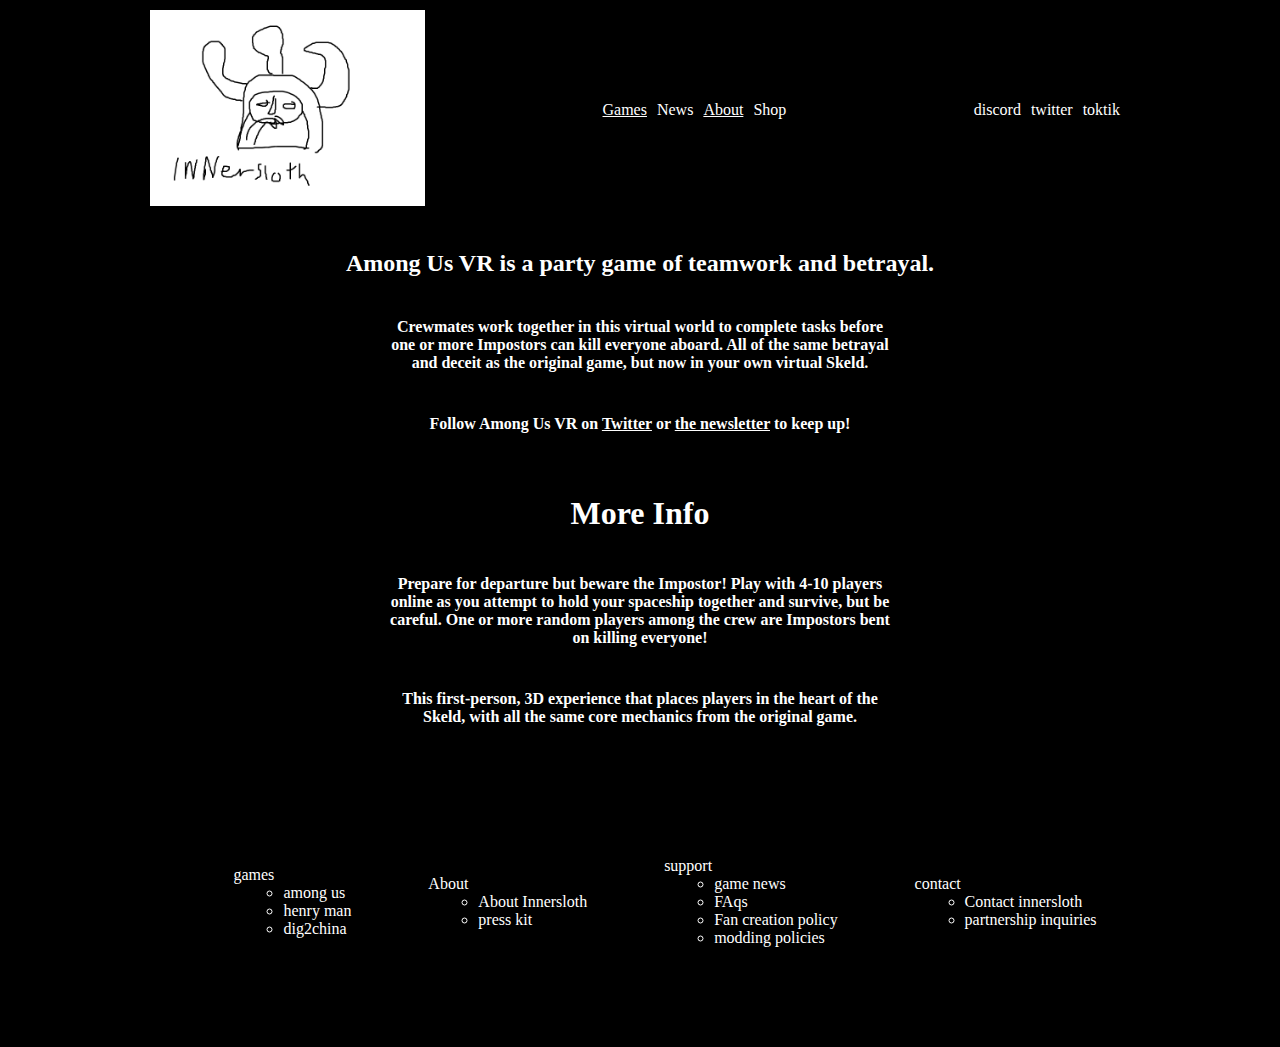
==== vr.html @ f0893676 "Main commit" ====
<!DOCTYPE html>
<html lang="en">
  <head>
    <meta charset="UTF-8" />
    <meta http-equiv="X-UA-Compatible" content="IE=edge" />
    <meta name="viewport" content="width=device-width, initial-scale=1.0" />
    <link rel="stylesheet" href="./style.css" />
    <title>
      Among Us VR | Innersloth - Creators of Among Us and The Henry Stickmin
      Collection!
    </title>
  </head>

  <body>
    <header>
      <div class="container">
        <a href="./index.html" class="logo"
          ><img src="./assets/logo.png" width="275" alt=""
        /></a>
        <nav>
          <ul class="container">
            <li>
              <a class="dropButton" onclick="showDropdown('games')" href="#"
                >Games</a
              >
              <ul id="games" class="dropdownContent">
                <li><a href="index.html"> Among us</a></li>
                <li><a href="./vr.html"> Among us vr</a></li>
                <li>Henry man</li>
                <li>dig 2 china</li>
              </ul>
            </li>
            <li>News</li>
            <li>
              <a class="dropButton" onclick="showDropdown('about')" href="#"
                >About</a
              >
              <ul id="about" class="dropdownContent">
                <li>Inside</li>
                <li>FAQs</li>
                <li>Contact US</li>
                <li>Press kit</li>
              </ul>
            </li>
            <li>Shop</li>
          </ul>
        </nav>
        <ul class="container">
          <li>discord</li>
          <li>twitter</li>
          <li>toktik</li>
        </ul>
      </div>
    </header>
    <main>
      <div class="container column">
        <h2>Among Us VR is a party game of teamwork and betrayal.</h2>
        <h4>
          Crewmates work together in this virtual world to complete tasks before
          one or more Impostors can kill everyone aboard. All of the same
          betrayal and deceit as the original game, but now in your own virtual
          Skeld.
        </h4>
        <h4>
          Follow Among Us VR on <a href="">Twitter</a> or
          <a href="">the newsletter</a> to keep up!
        </h4>
      </div>
      <div class="container column">
        <h1>More Info</h1>
        <h4>
          Prepare for departure but beware the Impostor! Play with 4-10 players
          online as you attempt to hold your spaceship together and survive, but
          be careful. One or more random players among the crew are Impostors
          bent on killing everyone!
        </h4>
        <h4>
          This first-person, 3D experience that places players in the heart of
          the Skeld, with all the same core mechanics from the original game.
        </h4>
      </div>
    </main>
    <footer>
      <ul class="container">
        <li>
          games
          <ul>
            <li>among us</li>
            <li>henry man</li>
            <li>dig2china</li>
          </ul>
        </li>
        <li>
          About
          <ul>
            <li>About Innersloth</li>
            <li>press kit</li>
          </ul>
        </li>
        <li>
          support
          <ul>
            <li>game news</li>
            <li>FAqs</li>
            <li>Fan creation policy</li>
            <li>modding policies</li>
          </ul>
        </li>

        <li>
          contact
          <ul>
            <li>Contact innersloth</li>
            <li>partnership inquiries</li>
          </ul>
        </li>
      </ul>
    </footer>
    <script src="./script.js"></script>
  </body>
</html>
---- style.css ----
.container{
    display: flex;
    justify-content: space-between;
    align-items: center;
    margin: 10px;
}
.column{
    flex-direction: column;
}
header{
    width: 1000px;
    margin: auto;
}
.dropdownContent{
    display: none;
    position: absolute;
    list-style-type: none;
}
.show{
    display: block;
}
ul.container{
    display: flex;
    list-style-type: none;
    justify-content: space-around;
}

li{
    margin-left: 10px;
}
footer{
    width: 1000px;
    margin: auto;
    margin-top: 100px;
    margin-bottom: 100px;
}
main{
    display: flex;
    flex-direction: column;
    justify-content: space-between;
    text-align: center;
}

h4{
    width: 500px;
}

body{
    color: white;
    background-color: black;
}
a{
    color: white;
}

h5{
    width: 100px;
    margin: 10px 50px;
}
.emergency{
    background-color: red;
    justify-content: space-around;
}
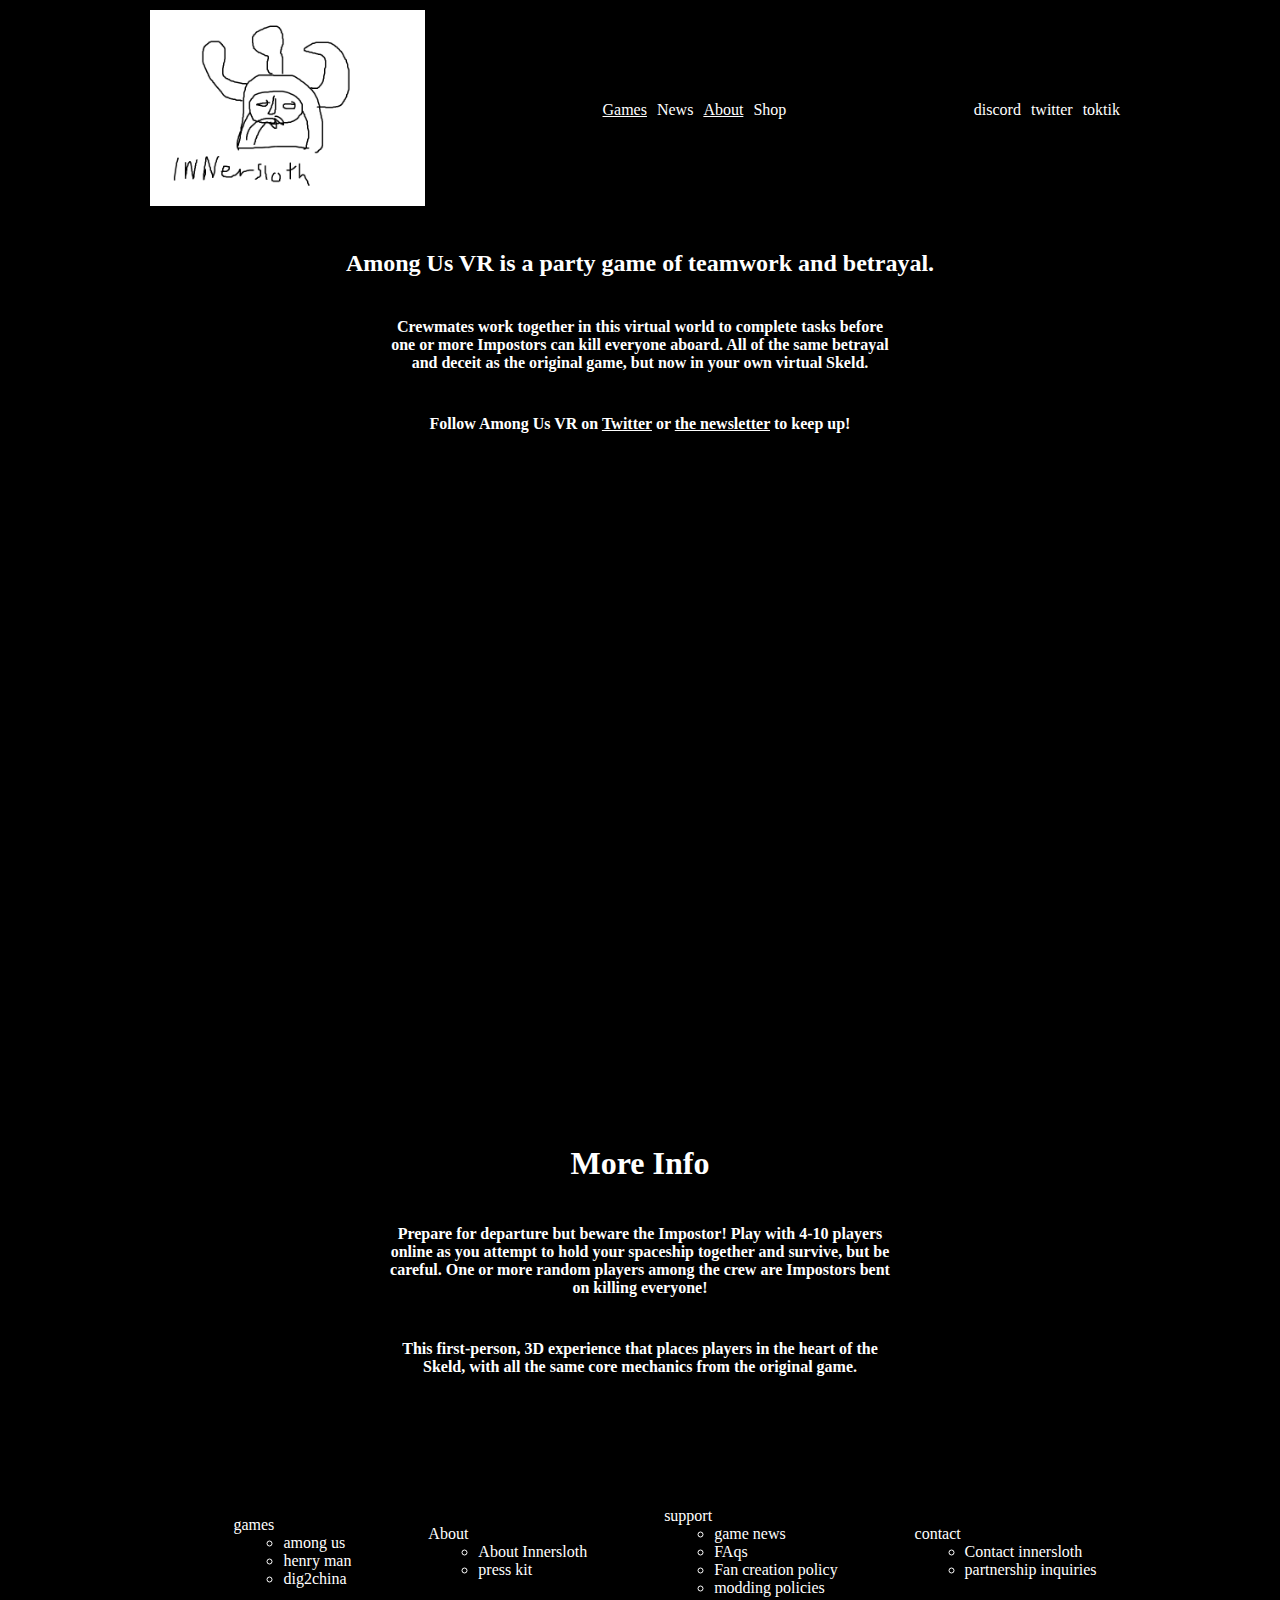
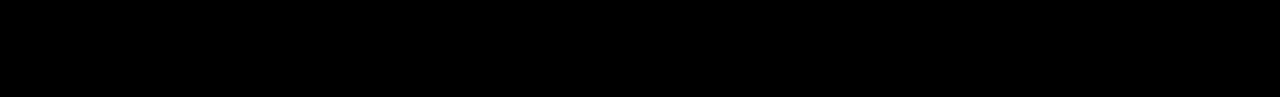
==== commit 2dbf2be1: "Added vr video" ====
--- a/vr.html
+++ b/vr.html
@@ -67,6 +67,17 @@
         </h4>
       </div>
       <div class="container column">
+        <iframe
+          width="1120"
+          height="630"
+          src="https://www.youtube.com/embed/-HPSQL-qNEg"
+          title="YouTube video player"
+          frameborder="0"
+          allow="accelerometer; autoplay; clipboard-write; encrypted-media; gyroscope; picture-in-picture"
+          allowfullscreen
+        ></iframe>
+      </div>
+      <div class="container column">
         <h1>More Info</h1>
         <h4>
           Prepare for departure but beware the Impostor! Play with 4-10 players
